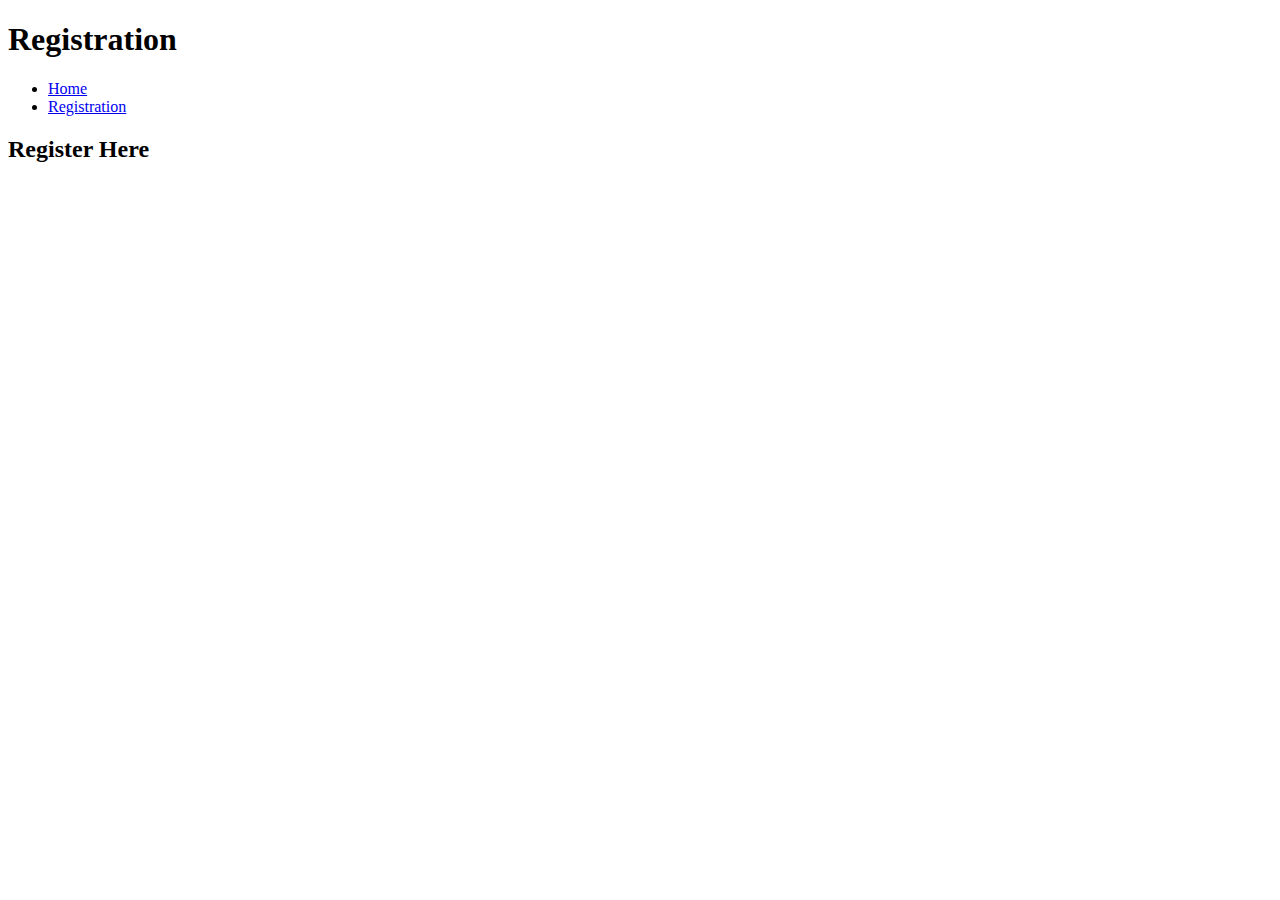
==== registration.html @ 487d7753 "Create registration.html" ====
<!DOCTYPE html>
<html lang="en">

<head>
    <meta charset="UTF-8">
    <meta name="viewport" content="width=device-width, initial-scale=1.0">
    <title>Registration Form</title>
    <link rel="stylesheet" href="styles.css">
</head>

<body>

    <header>
        <h1>Registration</h1>
        <nav>
            <ul>
                <li><a href="index.html">Home</a></li>
                <li><a href="registration.html">Registration</a></li>
            </ul>
        </nav>
    </header>

    <section class="main-content">
        <h2>Register Here</h2>
        <form action="#" method="post">
            <!-- Registration form content goes here -->
        </form>
    </section>

</body>

</html>
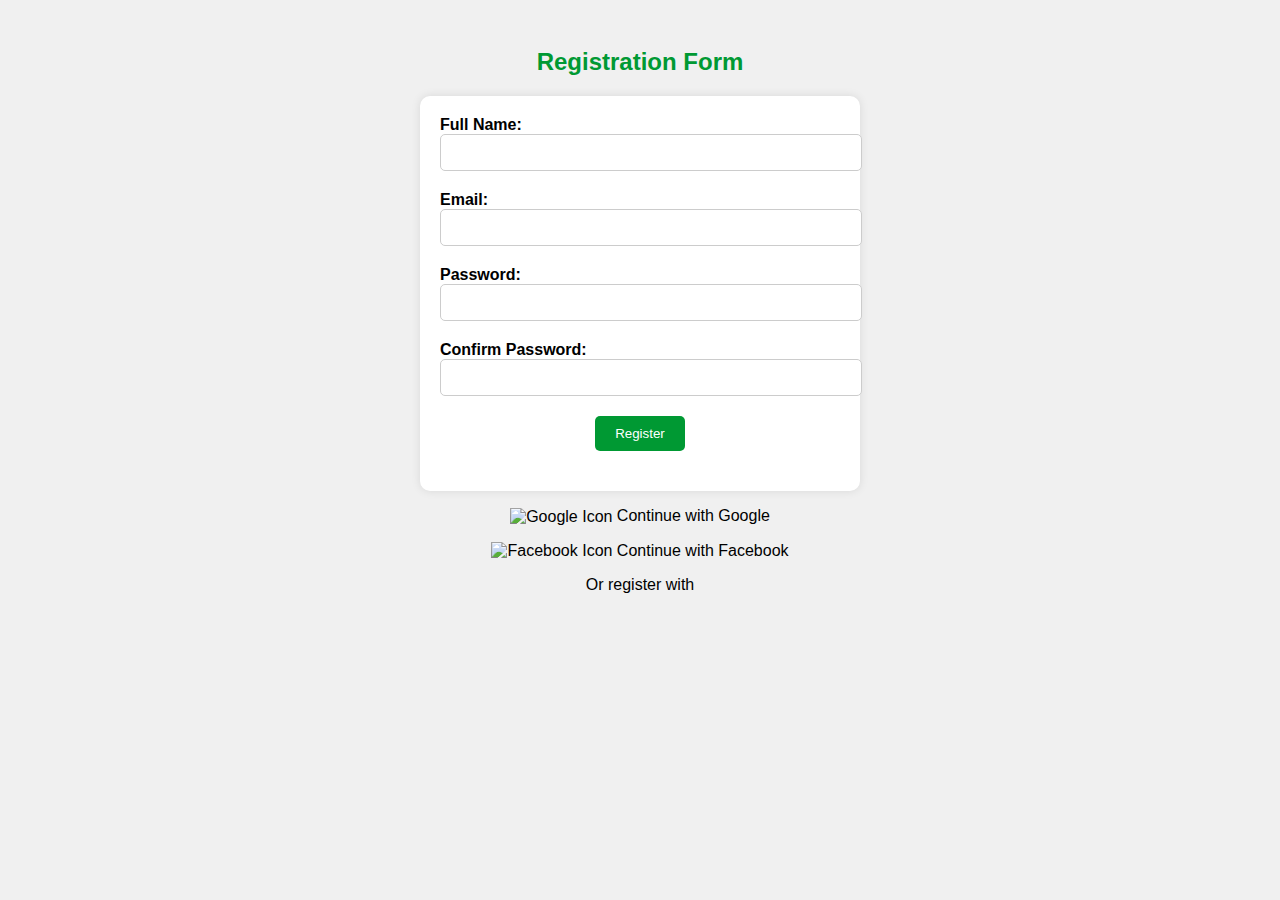
==== commit e9164a9d: "Update registration.html" ====
--- a/registration.html
+++ b/registration.html
@@ -1,32 +1,43 @@
+
 <!DOCTYPE html>
 <html lang="en">
+<head>
+<meta charset="UTF-8">
+<meta name="viewport" content="width=device-width, initial-scale=1.0">
+<title>Registration - GREENSHOP</title>
+<link rel="stylesheet" href="styles/style.css">
+</head>
+<body style="font-family: 'YourCustomFont', Arial, sans-serif; background-color: #f0f0f0; padding: 20px;">
 
-<head>
-    <meta charset="UTF-8">
-    <meta name="viewport" content="width=device-width, initial-scale=1.0">
-    <title>Registration Form</title>
-    <link rel="stylesheet" href="styles.css">
-</head>
+<h2 style="text-align: center; color: #009933;">Registration Form</h2>
 
-<body>
+<form action="#" method="post" style="max-width: 400px; margin: 0 auto; background-color: #ffffff; padding: 20px; border-radius: 10px; box-shadow: 0px 0px 10px 0px rgba(0,0,0,0.1);">
+  <div style="margin-bottom: 20px;">
+    <label for="fullname" style="display: block; font-weight: bold;">Full Name:</label>
+    <input type="text" id="fullname" name="fullname" style="width: 100%; padding: 10px; border: 1px solid #ccc; border-radius: 5px;">
+  </div>
+  <div style="margin-bottom: 20px;">
+    <label for="email" style="display: block; font-weight: bold;">Email:</label>
+    <input type="email" id="email" name="email" style="width: 100%; padding: 10px; border: 1px solid #ccc; border-radius: 5px;">
+  </div>
+  <div style="margin-bottom: 20px;">
+    <label for="password" style="display: block; font-weight: bold;">Password:</label>
+    <input type="password" id="password" name="password" style="width: 100%; padding: 10px; border: 1px solid #ccc; border-radius: 5px;">
+  </div>
+  <div style="margin-bottom: 20px;">
+    <label for="confirm_password" style="display: block; font-weight: bold;">Confirm Password:</label>
+    <input type="password" id="confirm_password" name="confirm_password" style="width: 100%; padding: 10px; border: 1px solid #ccc; border-radius: 5px;">
+  </div>
+  <div style="text-align: center; margin-bottom: 20px;">
+    <button type="submit" style="padding: 10px 20px; background-color: #009933; color: #ffffff; border: none; border-radius: 5px; cursor: pointer;">Register</button>
+  </div>
+</form>
 
-    <header>
-        <h1>Registration</h1>
-        <nav>
-            <ul>
-                <li><a href="index.html">Home</a></li>
-                <li><a href="registration.html">Registration</a></li>
-            </ul>
-        </nav>
-    </header>
-
-    <section class="main-content">
-        <h2>Register Here</h2>
-        <form action="#" method="post">
-            <!-- Registration form content goes here -->
-        </form>
-    </section>
+<div style="text-align: center;">
+  <p><img src="images/google-icon.png" alt="Google Icon" style="width: 20px; vertical-align: middle;"> Continue with Google</p>
+  <p><img src="images/facebook-icon.png" alt="Facebook Icon" style="width: 20px; vertical-align: middle;"> Continue with Facebook</p>
+  <p>Or register with</p>
+</div>
 
 </body>
-
 </html>
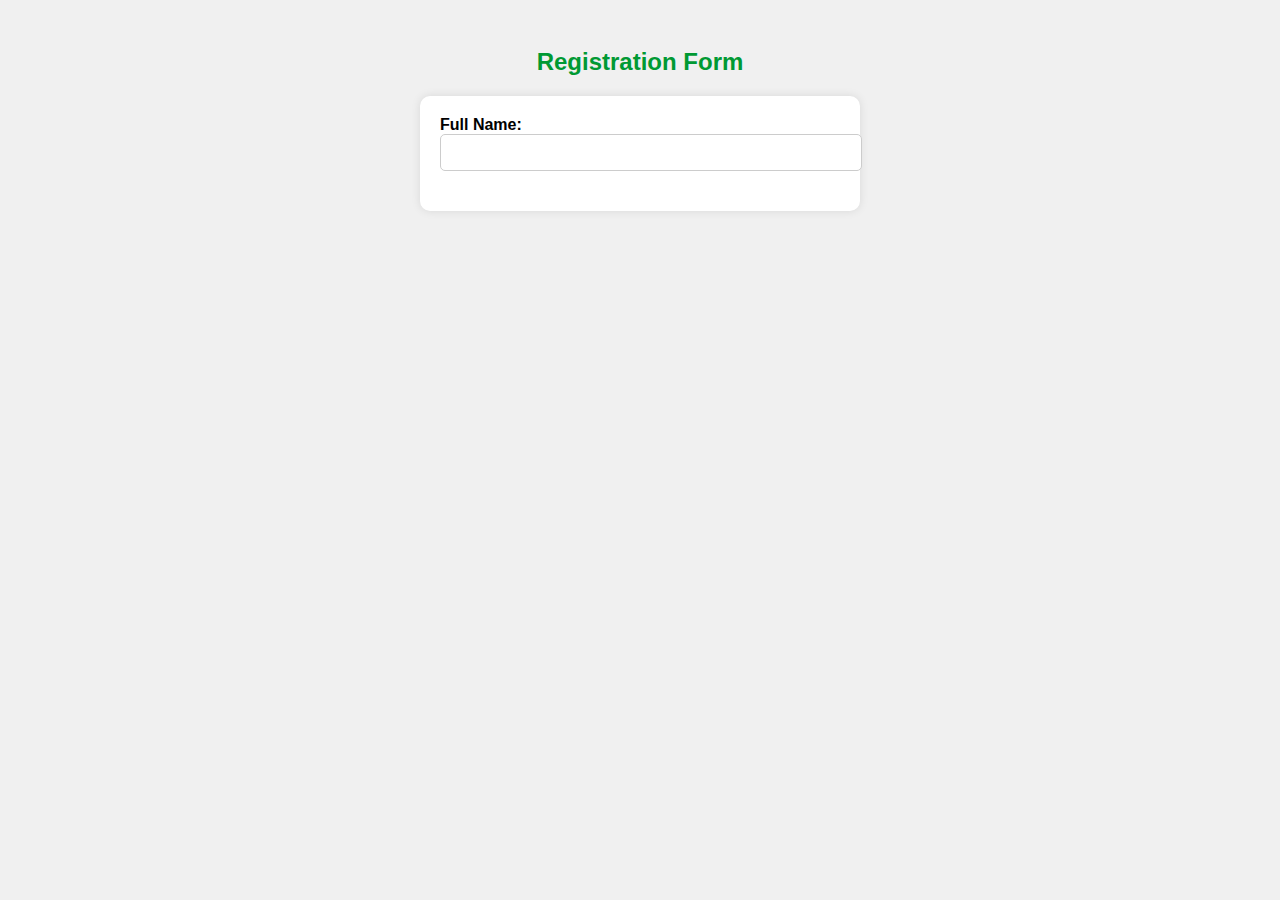
==== commit 2593d0d2: "Update registration.html" ====
--- a/registration.html
+++ b/registration.html
@@ -1,4 +1,3 @@
-
 <!DOCTYPE html>
 <html lang="en">
 <head>
@@ -15,29 +14,4 @@
   <div style="margin-bottom: 20px;">
     <label for="fullname" style="display: block; font-weight: bold;">Full Name:</label>
     <input type="text" id="fullname" name="fullname" style="width: 100%; padding: 10px; border: 1px solid #ccc; border-radius: 5px;">
-  </div>
-  <div style="margin-bottom: 20px;">
-    <label for="email" style="display: block; font-weight: bold;">Email:</label>
-    <input type="email" id="email" name="email" style="width: 100%; padding: 10px; border: 1px solid #ccc; border-radius: 5px;">
-  </div>
-  <div style="margin-bottom: 20px;">
-    <label for="password" style="display: block; font-weight: bold;">Password:</label>
-    <input type="password" id="password" name="password" style="width: 100%; padding: 10px; border: 1px solid #ccc; border-radius: 5px;">
-  </div>
-  <div style="margin-bottom: 20px;">
-    <label for="confirm_password" style="display: block; font-weight: bold;">Confirm Password:</label>
-    <input type="password" id="confirm_password" name="confirm_password" style="width: 100%; padding: 10px; border: 1px solid #ccc; border-radius: 5px;">
-  </div>
-  <div style="text-align: center; margin-bottom: 20px;">
-    <button type="submit" style="padding: 10px 20px; background-color: #009933; color: #ffffff; border: none; border-radius: 5px; cursor: pointer;">Register</button>
-  </div>
-</form>
-
-<div style="text-align: center;">
-  <p><img src="images/google-icon.png" alt="Google Icon" style="width: 20px; vertical-align: middle;"> Continue with Google</p>
-  <p><img src="images/facebook-icon.png" alt="Facebook Icon" style="width: 20px; vertical-align: middle;"> Continue with Facebook</p>
-  <p>Or register with</p>
-</div>
-
-</body>
-</html>
+  </
